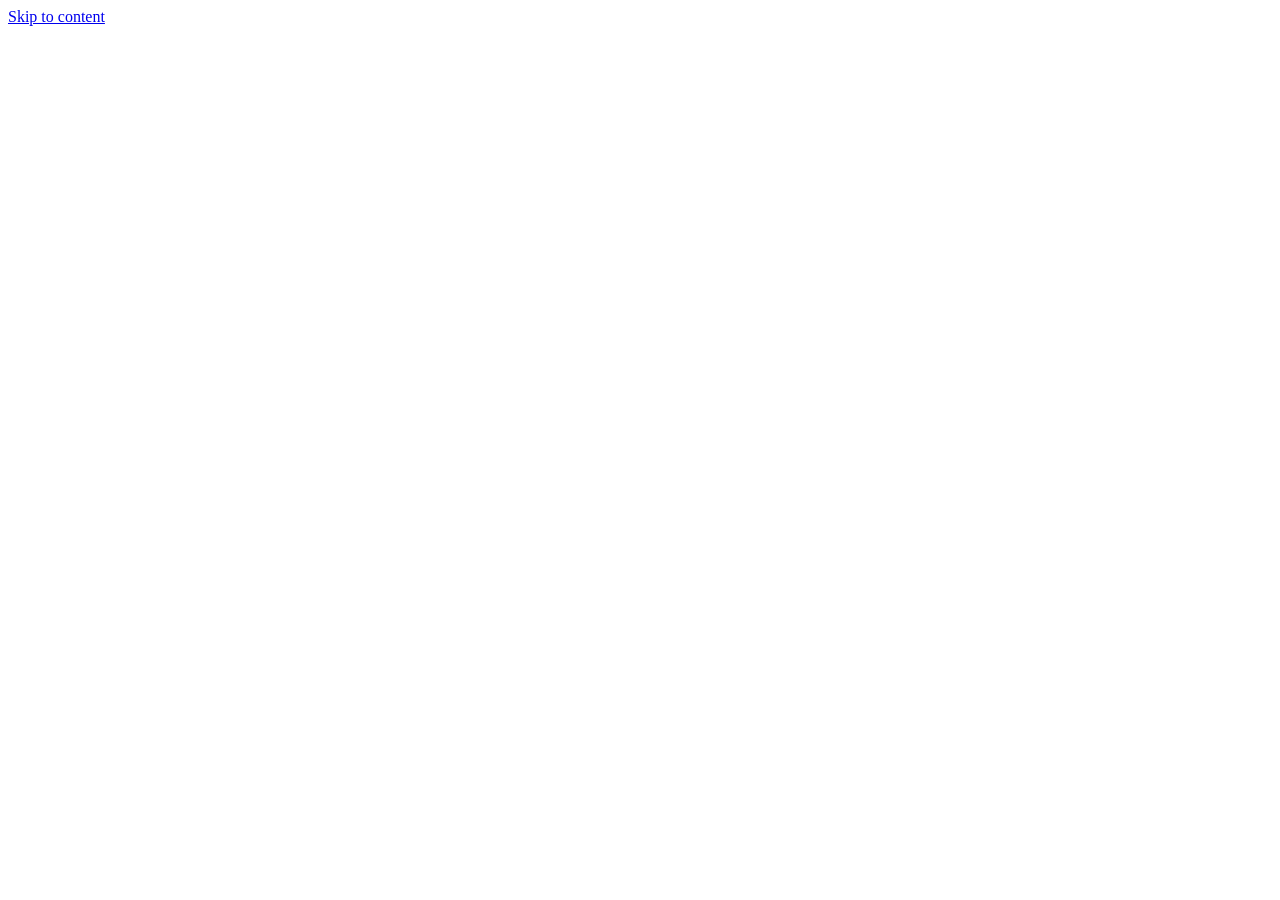
==== Exercise/Ex1/index.html @ 24b8e3f0 "feat(html): Ex1 mount point for mini-react demo" ====
<!DOCTYPE html>
<html lang="en">
  <head>
    <meta charset="UTF-8" />
    <meta name="viewport" content="width=device-width, initial-scale=1.0" />
    <title>Mini React Engine</title>
    <meta
      http-equiv="Content-Security-Policy"
      content="default-src 'self'; style-src 'self'; script-src 'self'"
    />
    <script type="module" src="./js/main.js"></script>
  </head>
  <body>
    <a class="skip-link" href="#app">Skip to content</a>
    <div id="app"></div>
    <noscript>Enable JavaScript to view this page.</noscript>
  </body>
</html>
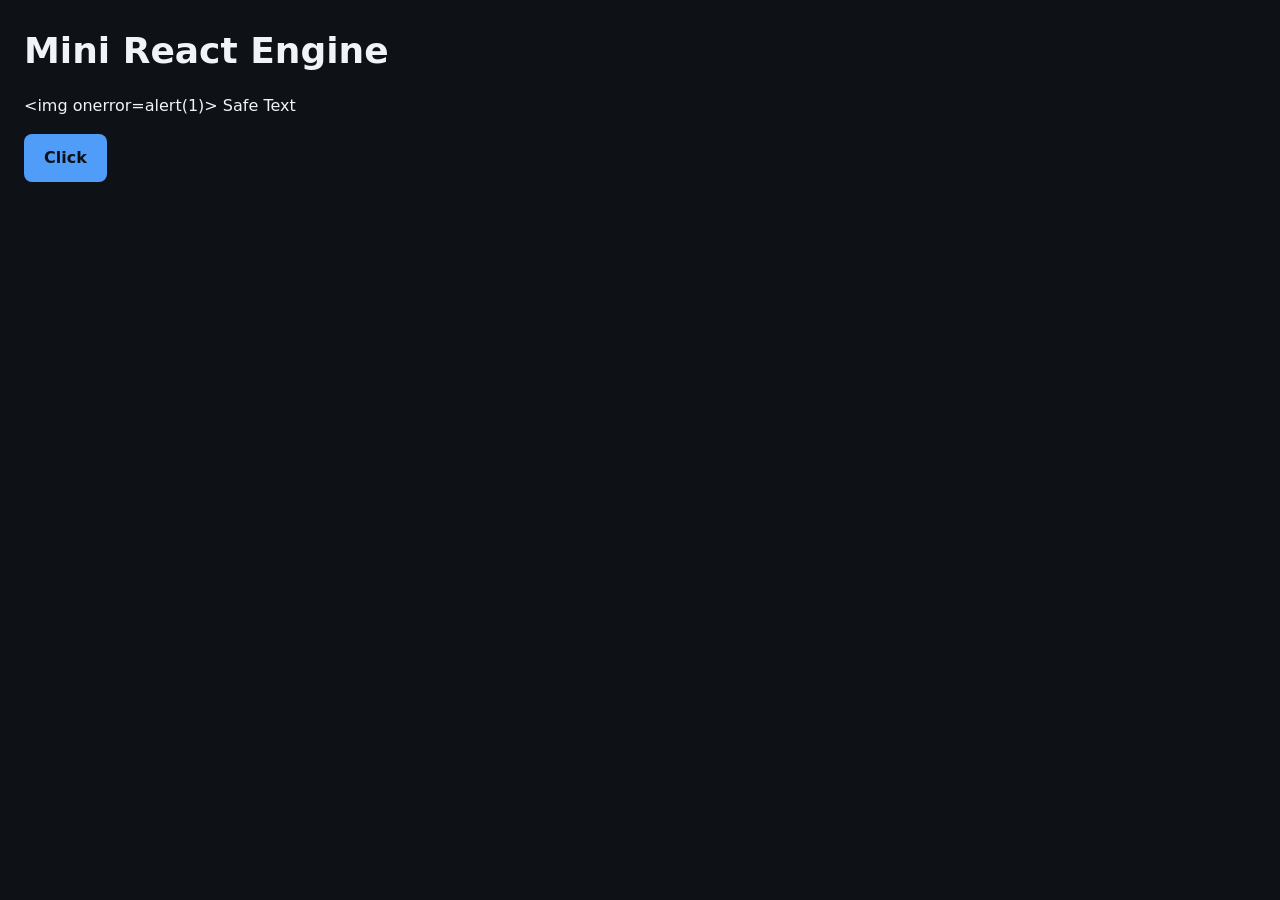
==== commit 8a81b9a4: "feat(html): Ex1 mount point for mini-react demo" ====
--- a/Exercise/Ex1/index.html
+++ b/Exercise/Ex1/index.html
@@ -9,6 +9,7 @@
       content="default-src 'self'; style-src 'self'; script-src 'self'"
     />
     <script type="module" src="./js/main.js"></script>
+    <link rel="stylesheet" href="./styles.css" />
   </head>
   <body>
     <a class="skip-link" href="#app">Skip to content</a>
--- a/Exercise/Ex1/styles.css
+++ b/Exercise/Ex1/styles.css
@@ -0,0 +1,66 @@
+/* styles.css */
+
+*,
+*::before,
+*::after {
+  box-sizing: border-box;
+  margin: 0;
+  padding: 0;
+}
+
+:root {
+  --color-bg: #0e1116;
+  --color-text: #f0f3f7;
+  --color-primary: #4f9cf9;
+  --color-primary-contrast: #0e1116;
+  --space-4: 16px;
+  --space-6: 24px;
+  --radius-md: 8px;
+}
+
+body {
+  font-family: system-ui, -apple-system, sans-serif;
+  background: var(--color-bg);
+  color: var(--color-text);
+  line-height: 1.5;
+  padding: var(--space-6);
+}
+
+.hero h1 {
+  font-size: clamp(1.5rem, 4vw, 2.25rem);
+  margin-bottom: var(--space-4);
+}
+
+.hero p {
+  margin-bottom: var(--space-4);
+}
+
+button {
+  background: var(--color-primary);
+  color: var(--color-primary-contrast);
+  border: none;
+  padding: 12px 20px;
+  border-radius: var(--radius-md);
+  font: inherit;
+  font-weight: 600;
+  cursor: pointer;
+}
+
+button:focus-visible {
+  outline: 2px solid var(--color-primary);
+  outline-offset: 2px;
+}
+
+.skip-link {
+  position: absolute;
+  left: -9999px;
+}
+
+.skip-link:focus {
+  left: 16px;
+  top: 16px;
+  background: var(--color-primary);
+  color: var(--color-primary-contrast);
+  padding: 8px 16px;
+  border-radius: 4px;
+}
